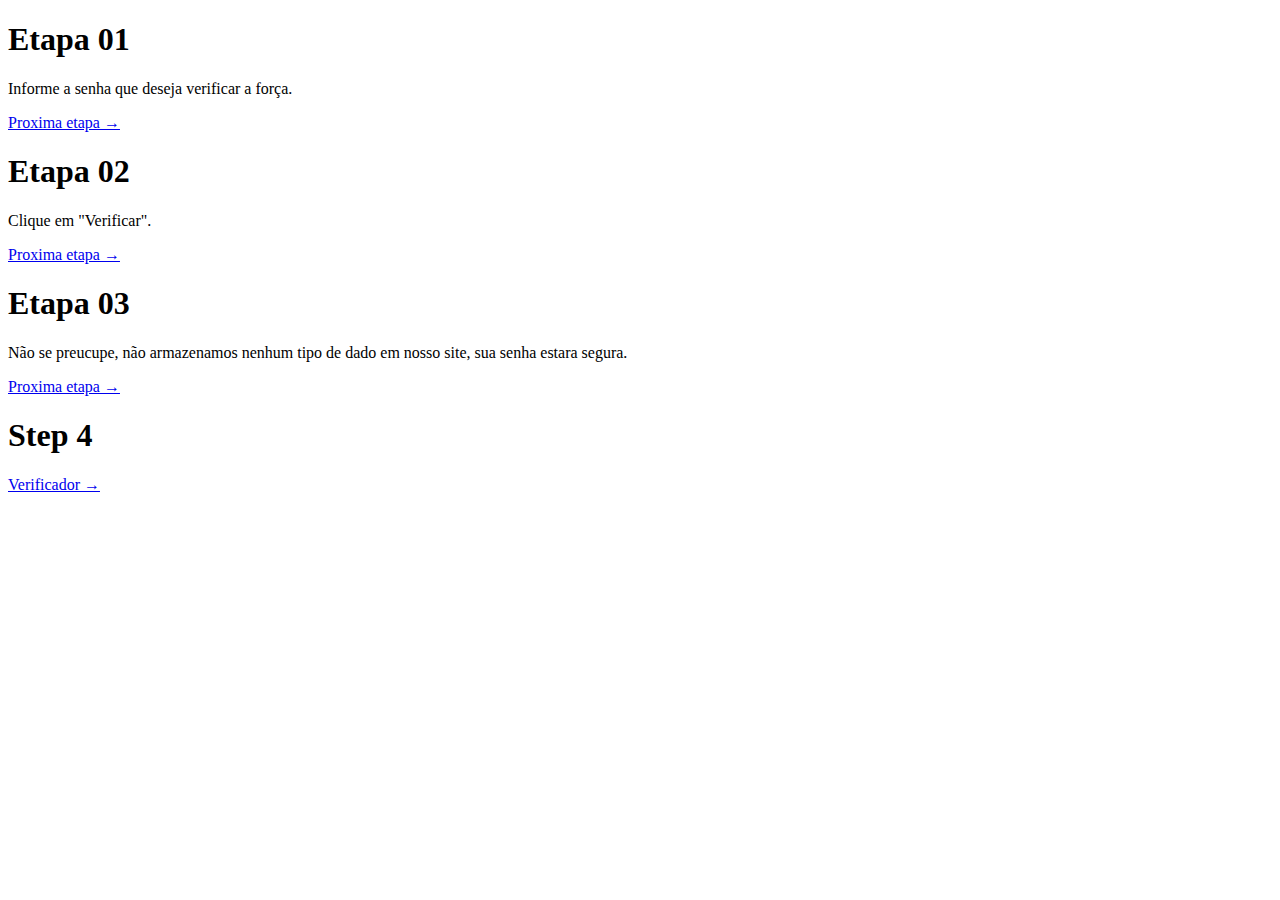
==== public/pages/passwords/check-steps.html @ 67a1348d "💕 Finalizando" ====
<!DOCTYPE html>
<html lang="en" >
<head>
  <meta charset="UTF-8">
  <title>Senha Tutorial</title>
  <link rel="stylesheet" href="../../assets/style/functions/passwords/steps.css">
  <link rel="shortcut icon" href="../../assets/img/home/logo-cybersafezone.svg" type="image/x-icon">
</head>
<body>
<div class="container">
    <div class="inner-container">          
        <div class="card inactive-1"></div>
        <div class="card inactive-2"></div>
        
        <div class="card">
            <div class="content active">
                <h1>Etapa 01</h1>
                <p>Informe a senha que deseja verificar a força. </p>
                <a class="button" href="#">Proxima etapa &rarr;</a>
            </div>
            <div class="content">
                <h1>Etapa 02</h1>
                <p>Clique em "Verificar".</p>
                <a class="button" href="#">Proxima etapa &rarr;</a>
            </div>
            <div class="content">
                <h1>Etapa 03</h1>
                <p>Não se preucupe, não armazenamos nenhum tipo de dado em nosso site, sua senha estara segura.</p>
                <a class="button" href="#">Proxima etapa &rarr;</a>
            </div>
            <div class="content">
                <h1>Step 4</h1>
                <p></p>
                <a class="button" href="../passwords/checkpasswords.html">Verificador &rarr;</a>
            </div>
            <div class="progress-container">
                <div class="step"></div>
            </div>
        </div>
    </div>
</div>
  <script src='https://cdnjs.cloudflare.com/ajax/libs/jquery/3.1.1/jquery.min.js'></script><script  src="../../assets/js/functions/passwords/steps-passwords.js"></script>

</body>
</html>
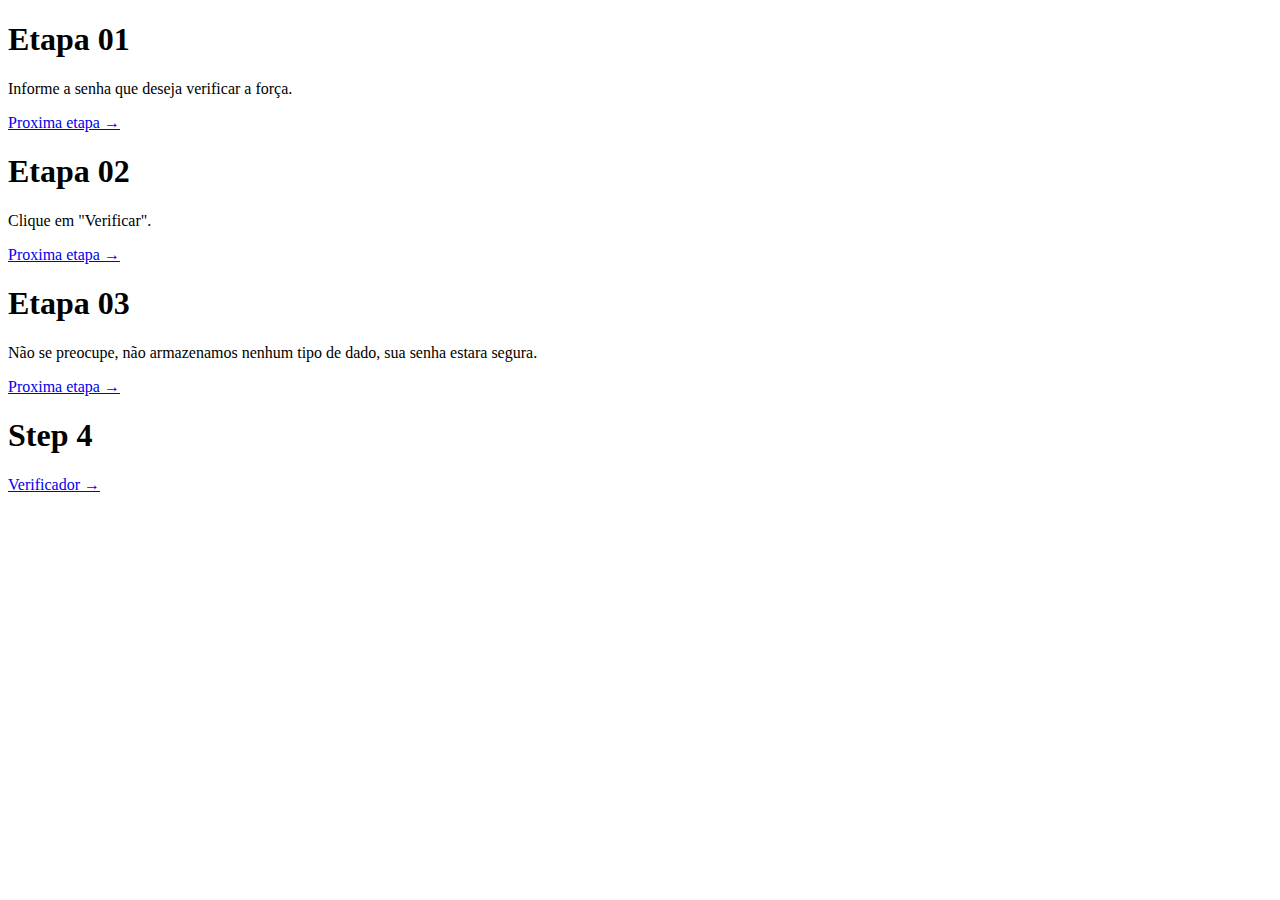
==== commit ed2bad32: "💕 Finalizado" ====
--- a/public/pages/passwords/check-steps.html
+++ b/public/pages/passwords/check-steps.html
@@ -25,7 +25,7 @@
             </div>
             <div class="content">
                 <h1>Etapa 03</h1>
-                <p>Não se preucupe, não armazenamos nenhum tipo de dado em nosso site, sua senha estara segura.</p>
+                <p>Não se preocupe, não armazenamos nenhum tipo de dado, sua senha estara segura.</p>
                 <a class="button" href="#">Proxima etapa &rarr;</a>
             </div>
             <div class="content">
@@ -33,8 +33,8 @@
                 <p></p>
                 <a class="button" href="../passwords/checkpasswords.html">Verificador &rarr;</a>
             </div>
-            <div class="progress-container">
-                <div class="step"></div>
+            
+                
             </div>
         </div>
     </div>
